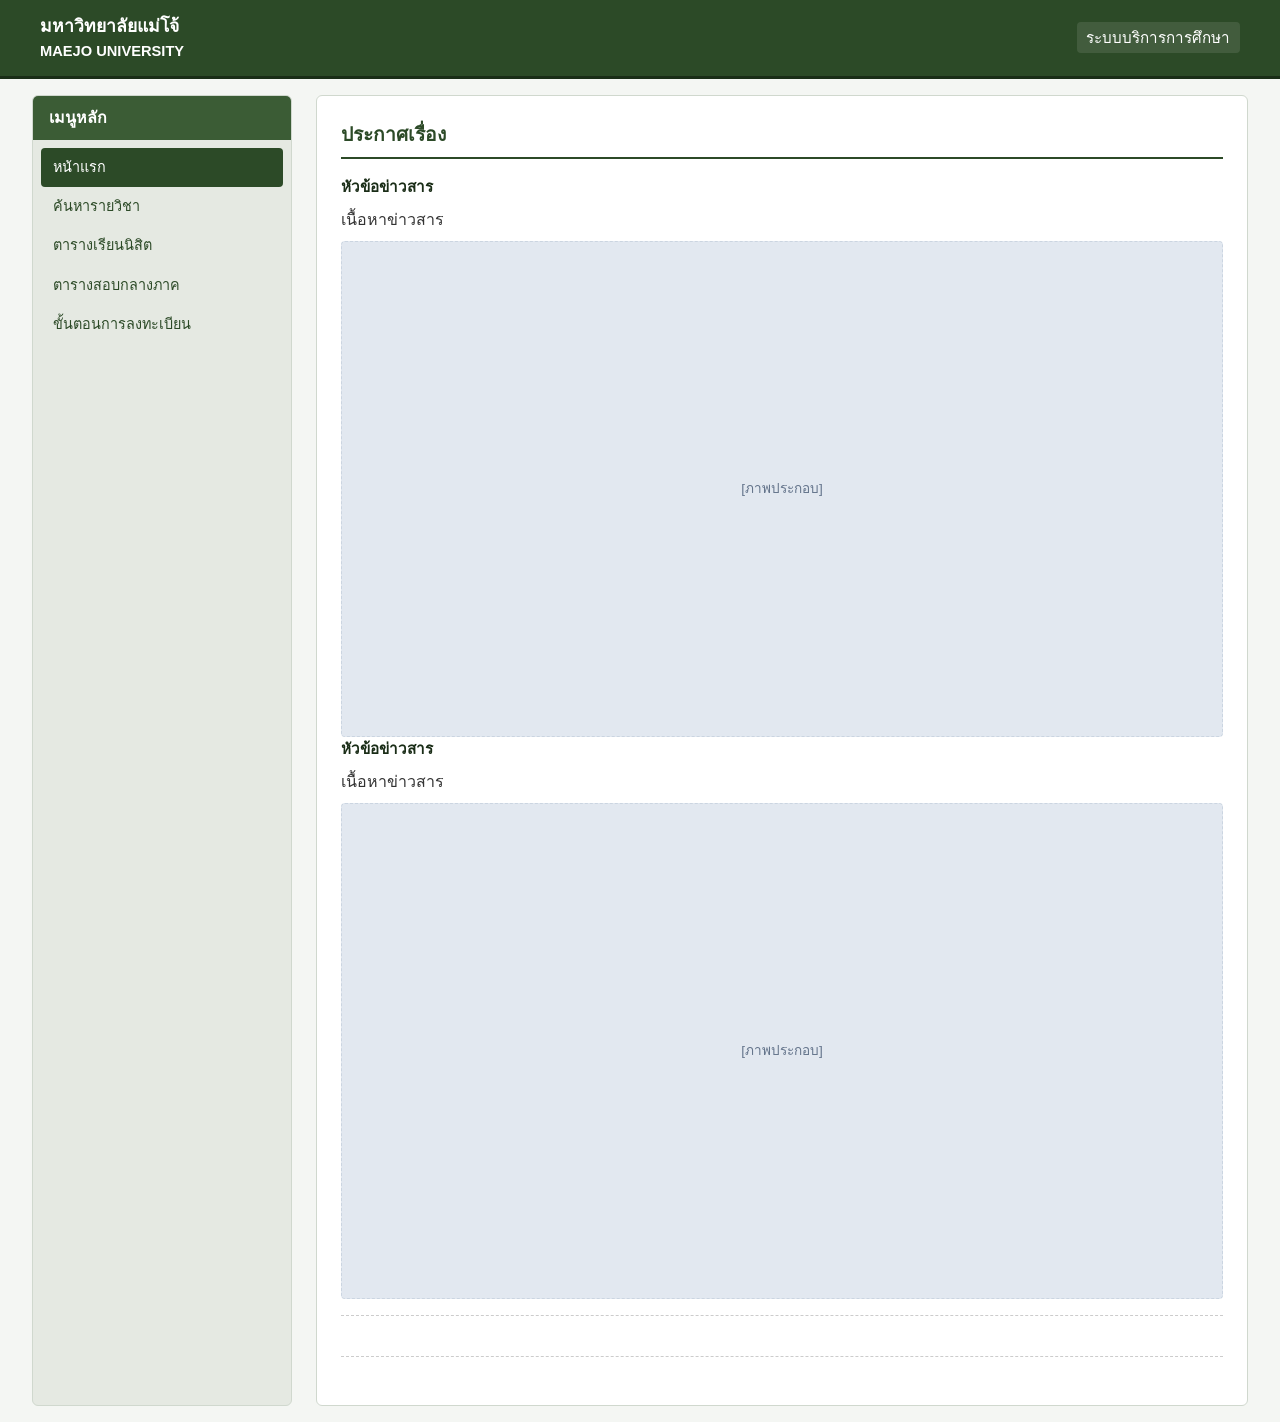
==== index.html @ 99fe188b "Add files via upload" ====
<!DOCTYPE html>
<html lang="th">
<head>
    <meta charset="UTF-8">
    <meta name="viewport" content="width=device-width, initial-scale=1.0">
    <title>ระบบบริการการศึกษา - มหาวิทยาลัยแม่โจ้</title>
    <link rel="stylesheet" href="accesorie.css">
</head>
<body>

    <!-- Header -->
    <header class="site-header">
        <div class="header-container">
            <div class="logo-area">
                <span class="uni-name">มหาวิทยาลัยแม่โจ้ <small>MAEJO UNIVERSITY</small></span>
            </div>
            <div class="system-title">
                <span>ระบบบริการการศึกษา</span>
            </div>
        </div>
    </header>
    <div class="main-wrapper container">
        
        <nav class="site-sidebar">
            <div class="menu-header">เมนูหลัก</div>
            <ul class="menu-list">
                <li><a href="index.html" class="active">หน้าแรก</a></li>
                <li><a href="Search_Page.html">ค้นหารายวิชา</a></li>
                <li><a href="#">ตารางเรียนนิสิต</a></li>
                <li><a href="#">ตารางสอบกลางภาค</a></li>
                <li><a href="Register_guide.html">ขั้นตอนการลงทะเบียน</a></li>
            </ul>
        </nav>

        <main class="site-content">
            <section class="announcement-box">
                <h2>ประกาศเรื่อง</h2>
                
                <article class="news-item">
                    <h3>หัวข้อข่าวสาร</h3>
                    <div class="news-body">
                        <p>เนื้อหาข่าวสาร</p>
                        <div class="img-container">
                            <div class="mock-image-banner">
                                [ภาพประกอบ]
                            </div>
                        </div>
                    </div>
                <article class="news-item">
                    <h3>หัวข้อข่าวสาร</h3>
                    <div class="news-body">
                        <p>เนื้อหาข่าวสาร</p>
                        <div class="img-container">
                            <div class="mock-image-banner">
                                [ภาพประกอบ]
                            </div>
                        </div>
                </article>
            </section>
        </main>
    </div>
</body>
</html>
---- accesorie.css ----
*, *::before, *::after {
  box-sizing: border-box;
  margin: 0;
  padding: 0;
}

body {
  font-family: 'Segoe UI', Tahoma, Geneva, Verdana, sans-serif;
  background-color: #f4f6f3;
  color: #333333;
  line-height: 1.6;
  overflow-x: hidden;
}

.container {
  width: 100%;
  max-width: 1440px;
  margin-inline: auto;
  padding-inline: 1rem;
}

.site-header {
  background-color: #2c4a27;
  color: #ffffff;
  border-bottom: 3px solid #1a2d17;
  padding: 0.75rem 1rem;
}

.header-container {
  display: flex;
  flex-direction: column;
  align-items: center;
  gap: 0.5rem;
  text-align: center;
}

.logo-area .uni-name {
  font-size: 1.1rem;
  font-weight: bold;
  display: flex;
  flex-direction: column;
}

.system-title {
  font-size: 0.95rem;
  background-color: rgba(255, 255, 255, 0.1);
  padding: 0.2rem 0.6rem;
  border-radius: 4px;
}

.main-wrapper {
  display: grid;
  grid-template-columns: 1fr;
  gap: 1rem;
  padding-block: 1rem;
  min-height: 70vh;
}

.site-sidebar {
  background-color: #e5e9e2;
  border: 1px solid #d0d8ce;
  border-radius: 6px;
  overflow: hidden;
}

.menu-header {
  background-color: #3b5c35;
  color: #ffffff;
  padding: 0.6rem 1rem;
  font-weight: bold;
}

.menu-list {
  list-style: none;
  padding: 0.5rem;
}

.menu-list li a {
  display: block;
  padding: 0.5rem 0.75rem;
  color: #2c4a27;
  text-decoration: none;
  border-radius: 4px;
  font-size: 0.9rem;
  transition: background 0.2s;
}

.menu-list li a:hover,
.menu-list li a.active {
  background-color: #2c4a27;
  color: #ffffff;
}

.site-content {
  background-color: #ffffff;
  border: 1px solid #d0d8ce;
  border-radius: 6px;
  padding: 1rem;
}

.announcement-box h2, 
.search-section h2 {
  font-size: 1.2rem;
  color: #2c4a27;
  border-bottom: 2px solid #2c4a27;
  padding-bottom: 0.4rem;
  margin-bottom: 1rem;
}

.news-item {
  margin-bottom: 1.5rem;
  padding-bottom: 1rem;
  border-bottom: 1px dashed #cccccc;
}

.news-item h3 {
  font-size: 0.95rem;
  color: #1a2d17;
  margin-bottom: 0.5rem;
}

.img-container, .image-container {
  width: 100%;
  margin-top: 0.5rem;
  text-align: center;
}

.mock-image-banner {
  width: 100%;
  aspect-ratio: 16 / 9;
  background-color: #e2e8f0;
  display: flex;
  align-items: center;
  justify-content: center;
  color: #64748b;
  font-size: 0.85rem;
  border-radius: 4px;
  border: 1px dashed #cbd5e1;
}

.responsive-img {
  max-width: 100%;
  height: auto;
  border-radius: 8px;
  box-shadow: 0 4px 6px rgba(0, 0, 0, 0.1);
}

.news-footer {
  font-size: 0.8rem;
  color: #666666;
  margin-top: 0.5rem;
}

.search-form-grid {
  display: flex;
  flex-direction: column;
  gap: 0.8rem;
}

.form-group label {
  display: block;
  font-size: 0.85rem;
  font-weight: 600;
  margin-bottom: 0.3rem;
}

.form-group select, 
.form-group input[type="text"] {
  width: 100%;
  padding: 0.5rem;
  border: 1px solid #ccc;
  border-radius: 4px;
  font-size: 0.9rem;
}

.inline-inputs, .search-action-row {
  display: flex;
  gap: 0.5rem;
}

.btn-search {
  background-color: #2c4a27;
  color: #ffffff;
  border: none;
  padding: 0 1.2rem;
  border-radius: 4px;
  cursor: pointer;
  font-weight: bold;
}

.search-examples {
  margin-top: 1.5rem;
  background: #f9faf8;
  padding: 0.8rem;
  border-radius: 4px;
  font-size: 0.85rem;
}

.search-examples ul {
  padding-left: 1.2rem;
  margin-top: 0.4rem;
}

.guide-intro {
  font-size: 0.9rem;
  color: #555555;
  margin-bottom: 1.5rem;
}

.step-card {
  display: flex;
  gap: 1rem;
  background: #fdfdfd;
  border: 1px solid #e2e8f0;
  border-radius: 8px;
  padding: 1.2rem;
  margin-bottom: 1.2rem;
  transition: transform 0.2s, box-shadow 0.2s;
}

.step-card:hover {
  box-shadow: 0 4px 12px rgba(0, 0, 0, 0.05);
}

.step-number {
  font-size: 1.5rem;
  font-weight: bold;
  color: #3b5c35;
  background-color: #e5e9e2;
  width: 50px;
  height: 50px;
  display: flex;
  align-items: center;
  justify-content: center;
  border-radius: 50%;
  flex-shrink: 0;
}

.step-content {
  flex-grow: 1;
}

.step-content h3 {
  font-size: 1rem;
  color: #2c4a27;
  margin-bottom: 0.4rem;
}

.step-content p {
  font-size: 0.9rem;
  color: #444444;
  margin-bottom: 0.5rem;
}

.sub-list {
  padding-left: 1.2rem;
  font-size: 0.85rem;
  color: #555555;
  margin-bottom: 0.8rem;
}

.small-banner {
  max-width: 100%;
  height: 120px;
  margin-top: 0.8rem;
  font-size: 0.8rem;
}

.tip-box {
  background-color: #f4f6f3;
  border-left: 4px solid #3b5c35;
  padding: 0.6rem 0.8rem;
  font-size: 0.85rem;
  color: #333333;
  margin-top: 0.8rem;
  border-radius: 0 4px 4px 0;
}

.warning-text {
  font-size: 0.8rem;
  color: #d9534f !important;
  font-weight: 600;
  margin-top: 0.5rem;
}

.result-meta {
  font-size: 0.85rem;
  color: #555555;
  margin-bottom: 1rem;
}

.table-responsive {
  width: 100%;
  overflow-x: auto;
  border: 1px solid #e2e8f0;
  border-radius: 6px;
  background: #ffffff;
}

.course-table {
  width: 100%;
  border-collapse: collapse;
  text-align: left;
  font-size: 0.85rem;
}

.course-table th {
  background-color: #2c4a27;
  color: #ffffff;
  padding: 0.75rem 0.5rem;
  font-weight: 600;
  white-space: nowrap;
}

.course-table td {
  padding: 0.75rem 0.5rem;
  border-bottom: 1px solid #edf2f7;
  vertical-align: top;
  color: #333333;
}

.course-table tr:hover {
  background-color: #f8fafc;
}

.course-code {
  color: #2c4a27;
  font-weight: bold;
  text-decoration: none;
}

.course-code:hover {
  text-decoration: underline;
}

.course-title {
  font-weight: 600;
  color: #1a202c;
  margin-bottom: 0.2rem;
}

.instructor, .schedule-time {
  font-size: 0.8rem;
  color: #64748b;
}

.status-badge {
  display: inline-block;
  padding: 0.15rem 0.5rem;
  border-radius: 4px;
  font-weight: bold;
  font-size: 0.75rem;
  text-align: center;
}

.status-badge.open {
  background-color: #e6f4ea;
  color: #137333;
}

.site-footer {
  background-color: #1a2d17;
  color: #a3b8a0;
  text-align: center;
  padding: 1rem;
  font-size: 0.75rem;
  margin-top: 2rem;
}

@media (min-width: 768px) {
  .header-container {
    flex-direction: row;
    justify-content: space-between;
    text-align: left;
    padding-inline: 1.5rem;
  }
  .main-wrapper {
    grid-template-columns: 220px 1fr;
    gap: 1.5rem;
  }
  .site-content {
    padding: 1.5rem;
  }
}

@media (min-width: 1200px) {
  .container {
    padding-inline: 2rem;
  }
  .main-wrapper {
    grid-template-columns: 260px 1fr;
  }
}

@media (max-width: 576px) {
  .step-card {
    flex-direction: column;
    align-items: flex-start;
  }
  .step-number {
    width: 40px;
    height: 40px;
    font-size: 1.2rem;
  }
}
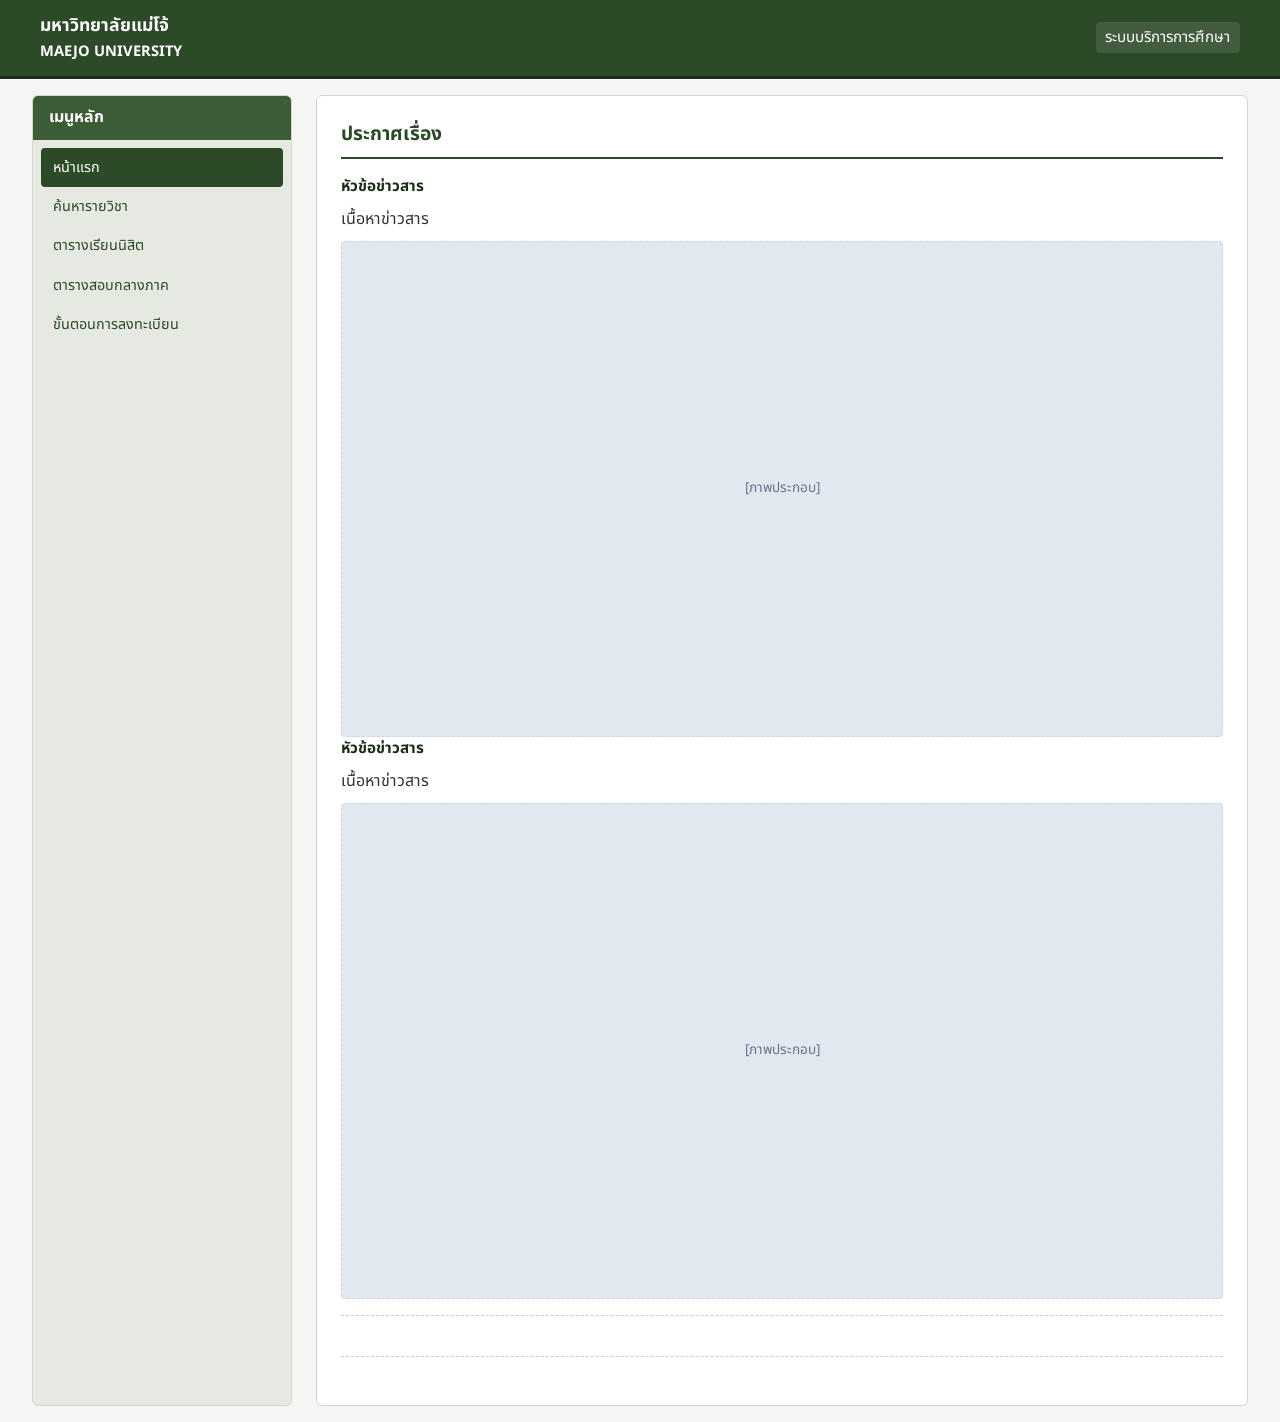
==== commit ee977d8e: "Add files via upload" ====
--- a/index.html
+++ b/index.html
@@ -5,6 +5,9 @@
     <meta name="viewport" content="width=device-width, initial-scale=1.0">
     <title>ระบบบริการการศึกษา - มหาวิทยาลัยแม่โจ้</title>
     <link rel="stylesheet" href="accesorie.css">
+    <link rel="preconnect" href="https://fonts.googleapis.com">
+<link rel="preconnect" href="https://fonts.gstatic.com" crossorigin>
+<link href="https://fonts.googleapis.com/css2?family=Noto+Sans+Thai:wght@400;500;600;700&display=swap" rel="stylesheet">
 </head>
 <body>
 
--- a/accesorie.css
+++ b/accesorie.css
@@ -5,11 +5,11 @@
 }
 
 body {
-  font-family: 'Segoe UI', Tahoma, Geneva, Verdana, sans-serif;
-  background-color: #f4f6f3;
-  color: #333333;
-  line-height: 1.6;
-  overflow-x: hidden;
+    font-family: 'Noto Sans Thai', sans-serif;
+    background-color: #f4f6f3;
+    color: #333333;
+    line-height: 1.6;
+    overflow-x: hidden;
 }
 
 .container {
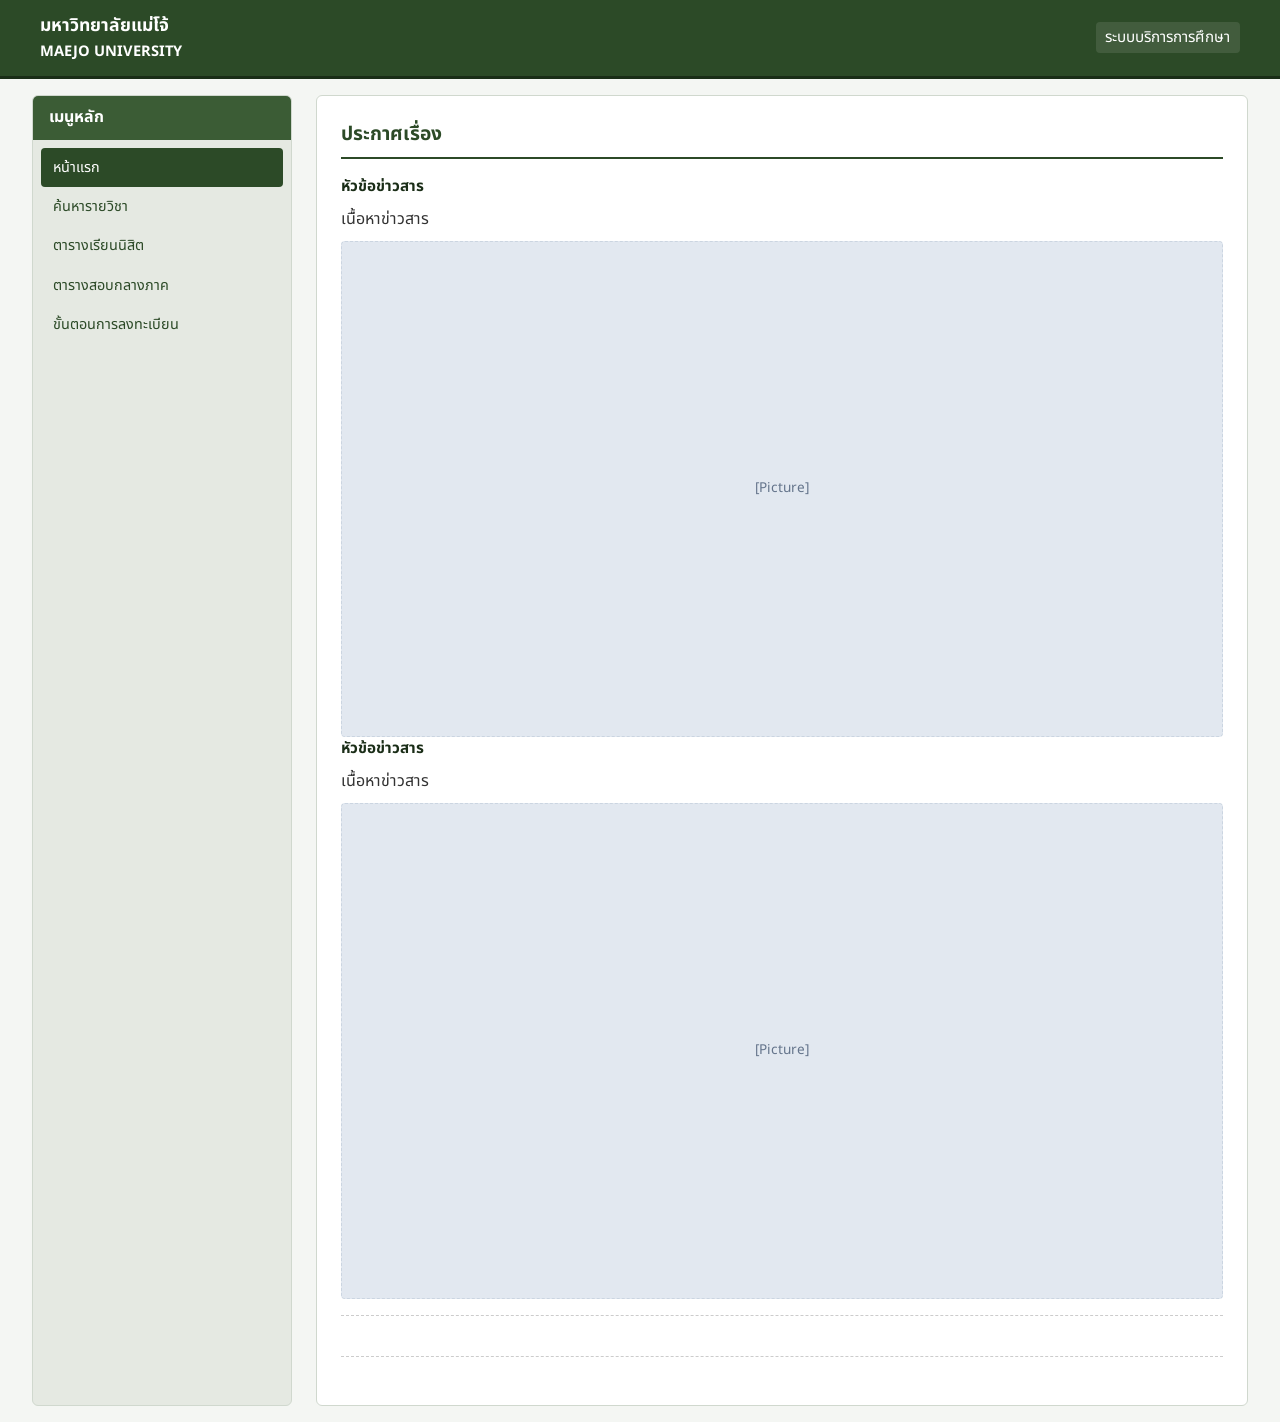
==== commit 65cd9c9d: "Add files via upload" ====
--- a/index.html
+++ b/index.html
@@ -5,9 +5,6 @@
     <meta name="viewport" content="width=device-width, initial-scale=1.0">
     <title>ระบบบริการการศึกษา - มหาวิทยาลัยแม่โจ้</title>
     <link rel="stylesheet" href="accesorie.css">
-    <link rel="preconnect" href="https://fonts.googleapis.com">
-<link rel="preconnect" href="https://fonts.gstatic.com" crossorigin>
-<link href="https://fonts.googleapis.com/css2?family=Noto+Sans+Thai:wght@400;500;600;700&display=swap" rel="stylesheet">
 </head>
 <body>
 
@@ -45,7 +42,7 @@
                         <p>เนื้อหาข่าวสาร</p>
                         <div class="img-container">
                             <div class="mock-image-banner">
-                                [ภาพประกอบ]
+                                [Picture]
                             </div>
                         </div>
                     </div>
@@ -55,7 +52,7 @@
                         <p>เนื้อหาข่าวสาร</p>
                         <div class="img-container">
                             <div class="mock-image-banner">
-                                [ภาพประกอบ]
+                                [Picture]
                             </div>
                         </div>
                 </article>
--- a/accesorie.css
+++ b/accesorie.css
@@ -1,7 +1,9 @@
-*, *::before, *::after {
-  box-sizing: border-box;
-  margin: 0;
-  padding: 0;
+@import url('https://fonts.googleapis.com/css2?family=Noto+Sans+Thai:wght@400;500;600;700&display=swap');
+
+* {
+    box-sizing: border-box;
+    margin: 0;
+    padding: 0;
 }
 
 body {
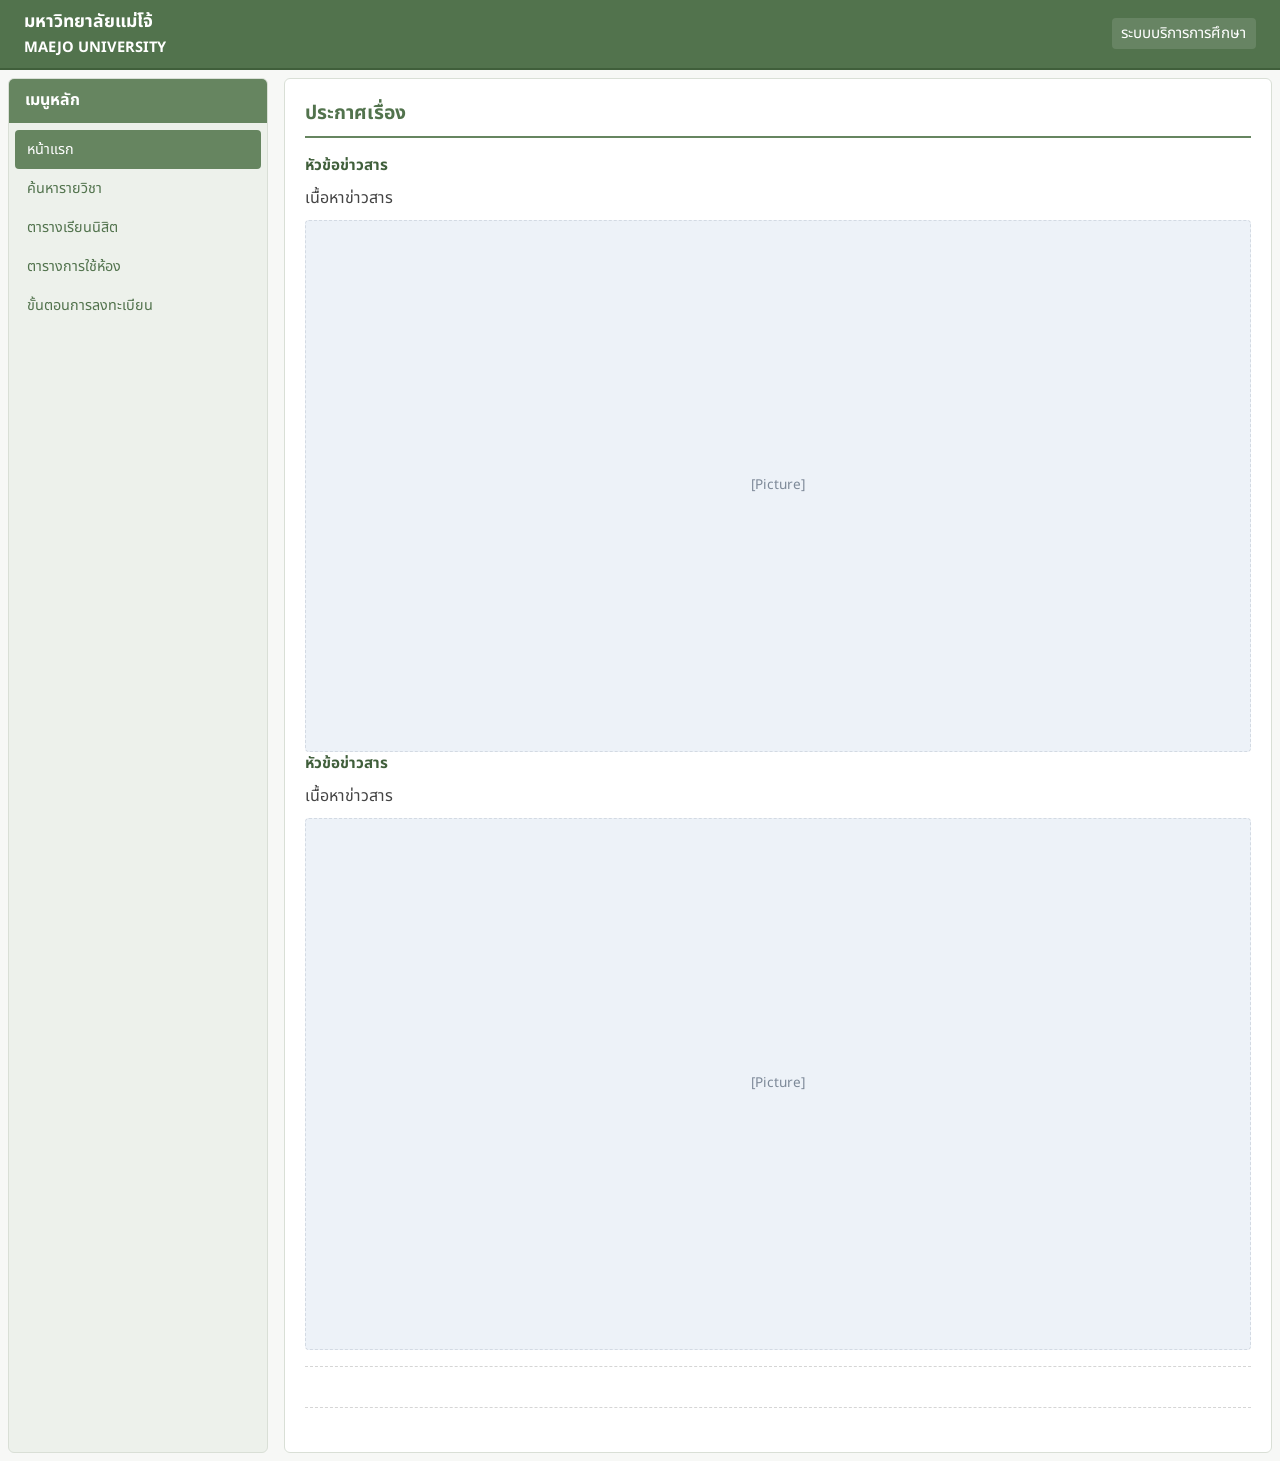
==== commit 2cd1bfe7: "Add files via upload" ====
--- a/index.html
+++ b/index.html
@@ -27,7 +27,7 @@
                 <li><a href="index.html" class="active">หน้าแรก</a></li>
                 <li><a href="Search_Page.html">ค้นหารายวิชา</a></li>
                 <li><a href="#">ตารางเรียนนิสิต</a></li>
-                <li><a href="#">ตารางสอบกลางภาค</a></li>
+                <li><a href="#">ตารางการใช้ห้อง</a></li>
                 <li><a href="Register_guide.html">ขั้นตอนการลงทะเบียน</a></li>
             </ul>
         </nav>
--- a/accesorie.css
+++ b/accesorie.css
@@ -8,400 +8,420 @@
 
 body {
     font-family: 'Noto Sans Thai', sans-serif;
-    background-color: #f4f6f3;
-    color: #333333;
+    background-color: #f7f8f6;
+    color: #444444;
     line-height: 1.6;
     overflow-x: hidden;
 }
 
 .container {
-  width: 100%;
-  max-width: 1440px;
-  margin-inline: auto;
-  padding-inline: 1rem;
-}
-
+    width: 100%;
+    max-width: none;
+    margin-inline: auto;
+    padding-inline: 0.5rem;
+}
+
+/* Header */
 .site-header {
-  background-color: #2c4a27;
-  color: #ffffff;
-  border-bottom: 3px solid #1a2d17;
-  padding: 0.75rem 1rem;
+    background-color: #52734d;
+    color: #ffffff;
+    border-bottom: 2px solid #405f3b;
+    padding: 0.5rem 0.75rem;
 }
 
 .header-container {
-  display: flex;
-  flex-direction: column;
-  align-items: center;
-  gap: 0.5rem;
-  text-align: center;
+    display: flex;
+    flex-direction: column;
+    align-items: center;
+    gap: 0.4rem;
+    text-align: center;
 }
 
 .logo-area .uni-name {
-  font-size: 1.1rem;
-  font-weight: bold;
-  display: flex;
-  flex-direction: column;
+    font-size: 1.1rem;
+    font-weight: bold;
+    display: flex;
+    flex-direction: column;
 }
 
 .system-title {
-  font-size: 0.95rem;
-  background-color: rgba(255, 255, 255, 0.1);
-  padding: 0.2rem 0.6rem;
-  border-radius: 4px;
-}
-
+    font-size: 0.95rem;
+    background-color: rgba(255, 255, 255, 0.12);
+    padding: 0.2rem 0.6rem;
+    border-radius: 4px;
+}
+
+/* Main */
 .main-wrapper {
-  display: grid;
-  grid-template-columns: 1fr;
-  gap: 1rem;
-  padding-block: 1rem;
-  min-height: 70vh;
-}
-
+    display: grid;
+    grid-template-columns: 1fr;
+    gap: 0.75rem;
+    padding-block: 0.5rem;
+    min-height: 70vh;
+}
+
+/* Sidebar */
 .site-sidebar {
-  background-color: #e5e9e2;
-  border: 1px solid #d0d8ce;
-  border-radius: 6px;
-  overflow: hidden;
+    background-color: #edf1eb;
+    border: 1px solid #d9dfd6;
+    border-radius: 6px;
+    overflow: hidden;
 }
 
 .menu-header {
-  background-color: #3b5c35;
-  color: #ffffff;
-  padding: 0.6rem 1rem;
-  font-weight: bold;
+    background-color: #668560;
+    color: #ffffff;
+    padding: 0.6rem 1rem;
+    font-weight: bold;
 }
 
 .menu-list {
-  list-style: none;
-  padding: 0.5rem;
+    list-style: none;
+    padding: 0.4rem;
 }
 
 .menu-list li a {
-  display: block;
-  padding: 0.5rem 0.75rem;
-  color: #2c4a27;
-  text-decoration: none;
-  border-radius: 4px;
-  font-size: 0.9rem;
-  transition: background 0.2s;
+    display: block;
+    padding: 0.5rem 0.75rem;
+    color: #52734d;
+    text-decoration: none;
+    border-radius: 4px;
+    font-size: 0.9rem;
+    transition: background 0.2s;
 }
 
 .menu-list li a:hover,
 .menu-list li a.active {
-  background-color: #2c4a27;
-  color: #ffffff;
-}
-
+    background-color: #668560;
+    color: #ffffff;
+}
+
+/* Content */
 .site-content {
-  background-color: #ffffff;
-  border: 1px solid #d0d8ce;
-  border-radius: 6px;
-  padding: 1rem;
-}
-
-.announcement-box h2, 
+    background-color: #ffffff;
+    border: 1px solid #d9dfd6;
+    border-radius: 6px;
+    padding: 1rem;
+}
+
+.announcement-box h2,
 .search-section h2 {
-  font-size: 1.2rem;
-  color: #2c4a27;
-  border-bottom: 2px solid #2c4a27;
-  padding-bottom: 0.4rem;
-  margin-bottom: 1rem;
-}
-
+    font-size: 1.2rem;
+    color: #52734d;
+    border-bottom: 2px solid #668560;
+    padding-bottom: 0.4rem;
+    margin-bottom: 1rem;
+}
+
+/* News */
 .news-item {
-  margin-bottom: 1.5rem;
-  padding-bottom: 1rem;
-  border-bottom: 1px dashed #cccccc;
+    margin-bottom: 1.5rem;
+    padding-bottom: 1rem;
+    border-bottom: 1px dashed #d5d5d5;
 }
 
 .news-item h3 {
-  font-size: 0.95rem;
-  color: #1a2d17;
-  margin-bottom: 0.5rem;
-}
-
-.img-container, .image-container {
-  width: 100%;
-  margin-top: 0.5rem;
-  text-align: center;
+    font-size: 0.95rem;
+    color: #405f3b;
+    margin-bottom: 0.5rem;
+}
+
+.img-container,
+.image-container {
+    width: 100%;
+    margin-top: 0.5rem;
+    text-align: center;
 }
 
 .mock-image-banner {
-  width: 100%;
-  aspect-ratio: 16 / 9;
-  background-color: #e2e8f0;
-  display: flex;
-  align-items: center;
-  justify-content: center;
-  color: #64748b;
-  font-size: 0.85rem;
-  border-radius: 4px;
-  border: 1px dashed #cbd5e1;
+    width: 100%;
+    aspect-ratio: 16 / 9;
+    background-color: #edf2f8;
+    display: flex;
+    align-items: center;
+    justify-content: center;
+    color: #7d8998;
+    font-size: 0.85rem;
+    border-radius: 4px;
+    border: 1px dashed #d3dae3;
 }
 
 .responsive-img {
-  max-width: 100%;
-  height: auto;
-  border-radius: 8px;
-  box-shadow: 0 4px 6px rgba(0, 0, 0, 0.1);
+    max-width: 100%;
+    height: auto;
+    border-radius: 8px;
+    box-shadow: 0 4px 6px rgba(0, 0, 0, 0.08);
 }
 
 .news-footer {
-  font-size: 0.8rem;
-  color: #666666;
-  margin-top: 0.5rem;
-}
-
+    font-size: 0.8rem;
+    color: #777777;
+    margin-top: 0.5rem;
+}
+
+/* Search */
 .search-form-grid {
-  display: flex;
-  flex-direction: column;
-  gap: 0.8rem;
+    display: flex;
+    flex-direction: column;
+    gap: 0.8rem;
 }
 
 .form-group label {
-  display: block;
-  font-size: 0.85rem;
-  font-weight: 600;
-  margin-bottom: 0.3rem;
-}
-
-.form-group select, 
+    display: block;
+    font-size: 0.85rem;
+    font-weight: 600;
+    margin-bottom: 0.3rem;
+}
+
+.form-group select,
 .form-group input[type="text"] {
-  width: 100%;
-  padding: 0.5rem;
-  border: 1px solid #ccc;
-  border-radius: 4px;
-  font-size: 0.9rem;
-}
-
-.inline-inputs, .search-action-row {
-  display: flex;
-  gap: 0.5rem;
+    width: 100%;
+    padding: 0.5rem;
+    border: 1px solid #d2d2d2;
+    border-radius: 4px;
+    font-size: 0.9rem;
+}
+
+.inline-inputs,
+.search-action-row {
+    display: flex;
+    gap: 0.5rem;
 }
 
 .btn-search {
-  background-color: #2c4a27;
-  color: #ffffff;
-  border: none;
-  padding: 0 1.2rem;
-  border-radius: 4px;
-  cursor: pointer;
-  font-weight: bold;
+    background-color: #668560;
+    color: #ffffff;
+    border: none;
+    padding: 0 1.2rem;
+    border-radius: 4px;
+    cursor: pointer;
+    font-weight: bold;
 }
 
 .search-examples {
-  margin-top: 1.5rem;
-  background: #f9faf8;
-  padding: 0.8rem;
-  border-radius: 4px;
-  font-size: 0.85rem;
+    margin-top: 1.5rem;
+    background: #fafbf9;
+    padding: 0.8rem;
+    border-radius: 4px;
+    font-size: 0.85rem;
 }
 
 .search-examples ul {
-  padding-left: 1.2rem;
-  margin-top: 0.4rem;
-}
-
+    padding-left: 1.2rem;
+    margin-top: 0.4rem;
+}
+
+/* Guide */
 .guide-intro {
-  font-size: 0.9rem;
-  color: #555555;
-  margin-bottom: 1.5rem;
+    font-size: 0.9rem;
+    color: #666666;
+    margin-bottom: 1.5rem;
 }
 
 .step-card {
-  display: flex;
-  gap: 1rem;
-  background: #fdfdfd;
-  border: 1px solid #e2e8f0;
-  border-radius: 8px;
-  padding: 1.2rem;
-  margin-bottom: 1.2rem;
-  transition: transform 0.2s, box-shadow 0.2s;
+    display: flex;
+    gap: 1rem;
+    background: #fdfdfd;
+    border: 1px solid #e0e5e0;
+    border-radius: 8px;
+    padding: 1.2rem;
+    margin-bottom: 1.2rem;
+    transition: transform 0.2s, box-shadow 0.2s;
 }
 
 .step-card:hover {
-  box-shadow: 0 4px 12px rgba(0, 0, 0, 0.05);
+    box-shadow: 0 4px 12px rgba(0, 0, 0, 0.04);
 }
 
 .step-number {
-  font-size: 1.5rem;
-  font-weight: bold;
-  color: #3b5c35;
-  background-color: #e5e9e2;
-  width: 50px;
-  height: 50px;
-  display: flex;
-  align-items: center;
-  justify-content: center;
-  border-radius: 50%;
-  flex-shrink: 0;
+    font-size: 1.5rem;
+    font-weight: bold;
+    color: #668560;
+    background-color: #edf1eb;
+    width: 50px;
+    height: 50px;
+    display: flex;
+    align-items: center;
+    justify-content: center;
+    border-radius: 50%;
+    flex-shrink: 0;
 }
 
 .step-content {
-  flex-grow: 1;
+    flex-grow: 1;
 }
 
 .step-content h3 {
-  font-size: 1rem;
-  color: #2c4a27;
-  margin-bottom: 0.4rem;
+    font-size: 1rem;
+    color: #52734d;
+    margin-bottom: 0.4rem;
 }
 
 .step-content p {
-  font-size: 0.9rem;
-  color: #444444;
-  margin-bottom: 0.5rem;
+    font-size: 0.9rem;
+    color: #555555;
+    margin-bottom: 0.5rem;
 }
 
 .sub-list {
-  padding-left: 1.2rem;
-  font-size: 0.85rem;
-  color: #555555;
-  margin-bottom: 0.8rem;
+    padding-left: 1.2rem;
+    font-size: 0.85rem;
+    color: #666666;
+    margin-bottom: 0.8rem;
 }
 
 .small-banner {
-  max-width: 100%;
-  height: 120px;
-  margin-top: 0.8rem;
-  font-size: 0.8rem;
+    max-width: 100%;
+    height: 120px;
+    margin-top: 0.8rem;
+    font-size: 0.8rem;
 }
 
 .tip-box {
-  background-color: #f4f6f3;
-  border-left: 4px solid #3b5c35;
-  padding: 0.6rem 0.8rem;
-  font-size: 0.85rem;
-  color: #333333;
-  margin-top: 0.8rem;
-  border-radius: 0 4px 4px 0;
+    background-color: #f7f8f6;
+    border-left: 4px solid #668560;
+    padding: 0.6rem 0.8rem;
+    font-size: 0.85rem;
+    color: #444444;
+    margin-top: 0.8rem;
+    border-radius: 0 4px 4px 0;
 }
 
 .warning-text {
-  font-size: 0.8rem;
-  color: #d9534f !important;
-  font-weight: 600;
-  margin-top: 0.5rem;
-}
-
+    font-size: 0.8rem;
+    color: #d9534f !important;
+    font-weight: 600;
+    margin-top: 0.5rem;
+}
+
+/* Result */
 .result-meta {
-  font-size: 0.85rem;
-  color: #555555;
-  margin-bottom: 1rem;
+    font-size: 0.85rem;
+    color: #666666;
+    margin-bottom: 1rem;
 }
 
 .table-responsive {
-  width: 100%;
-  overflow-x: auto;
-  border: 1px solid #e2e8f0;
-  border-radius: 6px;
-  background: #ffffff;
+    width: 100%;
+    overflow-x: auto;
+    border: 1px solid #e0e5e0;
+    border-radius: 6px;
+    background: #ffffff;
 }
 
 .course-table {
-  width: 100%;
-  border-collapse: collapse;
-  text-align: left;
-  font-size: 0.85rem;
+    width: 100%;
+    border-collapse: collapse;
+    text-align: left;
+    font-size: 0.85rem;
 }
 
 .course-table th {
-  background-color: #2c4a27;
-  color: #ffffff;
-  padding: 0.75rem 0.5rem;
-  font-weight: 600;
-  white-space: nowrap;
+    background-color: #668560;
+    color: #ffffff;
+    padding: 0.75rem 0.5rem;
+    font-weight: 600;
+    white-space: nowrap;
 }
 
 .course-table td {
-  padding: 0.75rem 0.5rem;
-  border-bottom: 1px solid #edf2f7;
-  vertical-align: top;
-  color: #333333;
+    padding: 0.75rem 0.5rem;
+    border-bottom: 1px solid #edf0ed;
+    vertical-align: top;
+    color: #444444;
 }
 
 .course-table tr:hover {
-  background-color: #f8fafc;
+    background-color: #fafbf9;
 }
 
 .course-code {
-  color: #2c4a27;
-  font-weight: bold;
-  text-decoration: none;
+    color: #52734d;
+    font-weight: bold;
+    text-decoration: none;
 }
 
 .course-code:hover {
-  text-decoration: underline;
+    text-decoration: underline;
 }
 
 .course-title {
-  font-weight: 600;
-  color: #1a202c;
-  margin-bottom: 0.2rem;
-}
-
-.instructor, .schedule-time {
-  font-size: 0.8rem;
-  color: #64748b;
+    font-weight: 600;
+    color: #333333;
+    margin-bottom: 0.2rem;
+}
+
+.instructor,
+.schedule-time {
+    font-size: 0.8rem;
+    color: #7a8590;
 }
 
 .status-badge {
-  display: inline-block;
-  padding: 0.15rem 0.5rem;
-  border-radius: 4px;
-  font-weight: bold;
-  font-size: 0.75rem;
-  text-align: center;
+    display: inline-block;
+    padding: 0.15rem 0.5rem;
+    border-radius: 4px;
+    font-weight: bold;
+    font-size: 0.75rem;
+    text-align: center;
 }
 
 .status-badge.open {
-  background-color: #e6f4ea;
-  color: #137333;
-}
-
+    background-color: #eaf4ec;
+    color: #3f7a4a;
+}
+
+/* Footer */
 .site-footer {
-  background-color: #1a2d17;
-  color: #a3b8a0;
-  text-align: center;
-  padding: 1rem;
-  font-size: 0.75rem;
-  margin-top: 2rem;
-}
-
+    background-color: #405f3b;
+    color: #c0cfbd;
+    text-align: center;
+    padding: 1rem;
+    font-size: 0.75rem;
+    margin-top: 1rem;
+}
+
+/* Tablet / Desktop */
 @media (min-width: 768px) {
-  .header-container {
-    flex-direction: row;
-    justify-content: space-between;
-    text-align: left;
-    padding-inline: 1.5rem;
-  }
-  .main-wrapper {
-    grid-template-columns: 220px 1fr;
-    gap: 1.5rem;
-  }
-  .site-content {
-    padding: 1.5rem;
-  }
-}
-
+    .header-container {
+        flex-direction: row;
+        justify-content: space-between;
+        text-align: left;
+        padding-inline: 0.75rem;
+    }
+
+    .main-wrapper {
+        grid-template-columns: 220px 1fr;
+        gap: 1rem;
+    }
+
+    .site-content {
+        padding: 1.25rem;
+    }
+}
+
+/* Large Desktop */
 @media (min-width: 1200px) {
-  .container {
-    padding-inline: 2rem;
-  }
-  .main-wrapper {
-    grid-template-columns: 260px 1fr;
-  }
-}
-
+    .container {
+        padding-inline: 0.5rem;
+    }
+
+    .main-wrapper {
+        grid-template-columns: 260px 1fr;
+        gap: 1rem;
+    }
+}
+
+/* Mobile */
 @media (max-width: 576px) {
-  .step-card {
-    flex-direction: column;
-    align-items: flex-start;
-  }
-  .step-number {
-    width: 40px;
-    height: 40px;
-    font-size: 1.2rem;
-  }
+    .step-card {
+        flex-direction: column;
+        align-items: flex-start;
+    }
+
+    .step-number {
+        width: 40px;
+        height: 40px;
+        font-size: 1.2rem;
+    }
 }
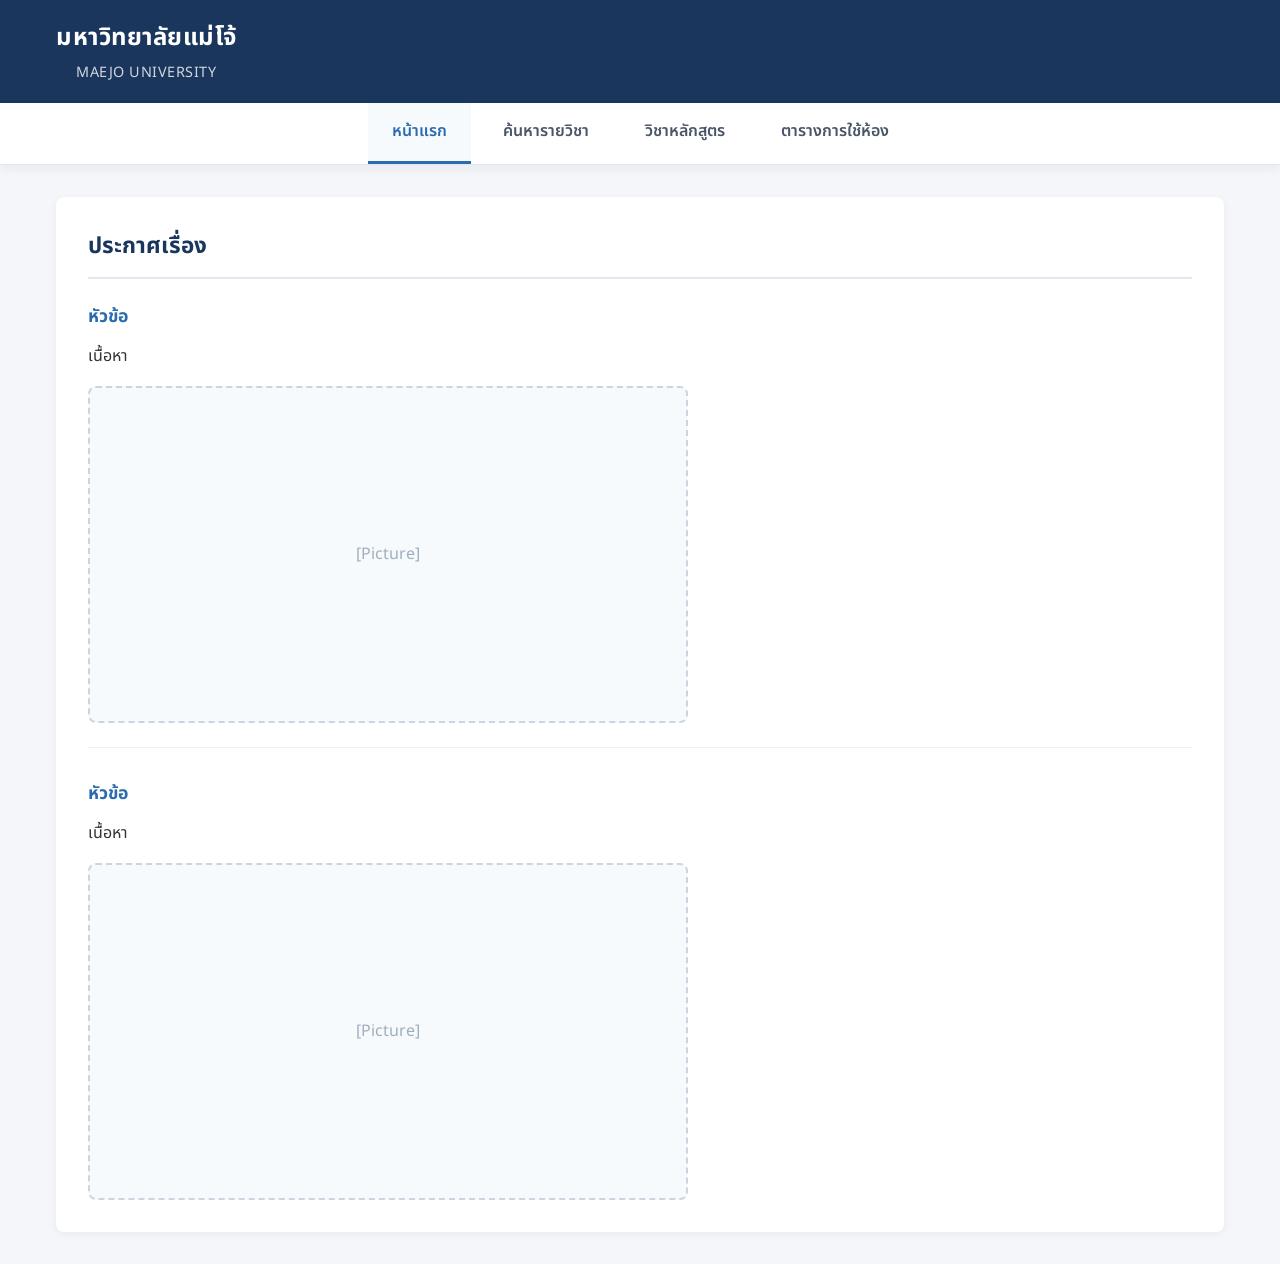
==== commit f4d67fd9: "Add files via upload" ====
--- a/index.html
+++ b/index.html
@@ -4,7 +4,8 @@
     <meta charset="UTF-8">
     <meta name="viewport" content="width=device-width, initial-scale=1.0">
     <title>ระบบบริการการศึกษา - มหาวิทยาลัยแม่โจ้</title>
-    <link rel="stylesheet" href="accesorie.css">
+    <link rel="stylesheet" href="css.css">
+    <link href="https://fonts.googleapis.com/css2?family=Noto+Sans+Thai:wght@400;500;600;700&display=swap" rel="stylesheet">
 </head>
 <body>
 
@@ -14,50 +15,54 @@
             <div class="logo-area">
                 <span class="uni-name">มหาวิทยาลัยแม่โจ้ <small>MAEJO UNIVERSITY</small></span>
             </div>
-            <div class="system-title">
-                <span>ระบบบริการการศึกษา</span>
-            </div>
         </div>
     </header>
-    <div class="main-wrapper container">
-        
-        <nav class="site-sidebar">
-            <div class="menu-header">เมนูหลัก</div>
+
+    <!-- Top Navigation -->
+    <nav class="top-nav">
+        <div class="nav-container container">
             <ul class="menu-list">
                 <li><a href="index.html" class="active">หน้าแรก</a></li>
-                <li><a href="Search_Page.html">ค้นหารายวิชา</a></li>
-                <li><a href="#">ตารางเรียนนิสิต</a></li>
+                <li><a href="Page1.html">ค้นหารายวิชา</a></li>
+                <li><a href="Page2.html">วิชาหลักสูตร</a></li>
                 <li><a href="#">ตารางการใช้ห้อง</a></li>
-                <li><a href="Register_guide.html">ขั้นตอนการลงทะเบียน</a></li>
             </ul>
-        </nav>
+        </div>
+    </nav>
 
+    <!-- Main Content -->
+    <div class="main-wrapper container">
         <main class="site-content">
             <section class="announcement-box">
                 <h2>ประกาศเรื่อง</h2>
                 
                 <article class="news-item">
-                    <h3>หัวข้อข่าวสาร</h3>
+                    <h3>หัวข้อ</h3>
                     <div class="news-body">
-                        <p>เนื้อหาข่าวสาร</p>
+                        <p>เนื้อหา</p>
                         <div class="img-container">
                             <div class="mock-image-banner">
                                 [Picture]
                             </div>
                         </div>
                     </div>
+                </article>
+
                 <article class="news-item">
-                    <h3>หัวข้อข่าวสาร</h3>
+                    <h3>หัวข้อ</h3>
                     <div class="news-body">
-                        <p>เนื้อหาข่าวสาร</p>
+                        <p>เนื้อหา</p>
                         <div class="img-container">
                             <div class="mock-image-banner">
                                 [Picture]
                             </div>
                         </div>
+                    </div>
                 </article>
+
             </section>
         </main>
     </div>
+
 </body>
 </html>
--- a/css.css
+++ b/css.css
@@ -0,0 +1,315 @@
+@import url('https://fonts.googleapis.com/css2?family=Noto+Sans+Thai:wght@300;400;500;600;700&display=swap');
+
+* {
+    box-sizing: border-box;
+    margin: 0;
+    padding: 0;
+}
+
+body {
+    font-family: 'Noto Sans Thai', sans-serif;
+    background-color: #f4f6f9; /* สีพื้นหลังสว่างแบบเว็บราชการ/มหาลัย */
+    color: #333333;
+    line-height: 1.6;
+    overflow-x: hidden;
+}
+
+.container {
+    width: 100%;
+    max-width: 1200px; /* จำกัดความกว้างให้พอดีสายตา */
+    margin-inline: auto;
+    padding-inline: 1rem;
+}
+
+/* Header */
+.site-header {
+    background-color: #1a365d; /* โทนสีกรมท่า/น้ำเงินเข้ม */
+    color: #ffffff;
+    padding: 1.2rem 1rem;
+}
+
+.header-container {
+    display: flex;
+    flex-direction: column;
+    align-items: center;
+    text-align: center;
+}
+
+.logo-area .uni-name {
+    font-size: 1.5rem;
+    font-weight: 700;
+    display: flex;
+    flex-direction: column;
+    letter-spacing: 0.5px;
+}
+
+.logo-area small {
+    font-size: 0.9rem;
+    font-weight: 400;
+    opacity: 0.8;
+    margin-top: 0.2rem;
+}
+
+/* Top Navigation (เปลี่ยนจาก Sidebar เป็นเมนูด้านบน) */
+.top-nav {
+    background-color: #ffffff;
+    box-shadow: 0 4px 10px rgba(0,0,0,0.05);
+    position: sticky;
+    top: 0;
+    z-index: 100;
+    border-bottom: 1px solid #e2e8f0;
+}
+
+.nav-container {
+    display: flex;
+    justify-content: center;
+}
+
+.menu-list {
+    list-style: none;
+    display: flex;
+    gap: 0.5rem;
+    overflow-x: auto; /* เลื่อนซ้ายขวาได้ในมือถือ */
+    white-space: nowrap;
+}
+
+.menu-list li a {
+    display: block;
+    padding: 1rem 1.5rem;
+    color: #4a5568;
+    text-decoration: none;
+    font-size: 1rem;
+    font-weight: 600;
+    transition: all 0.2s ease;
+    border-bottom: 3px solid transparent;
+}
+
+.menu-list li a:hover,
+.menu-list li a.active {
+    color: #2b6cb0;
+    border-bottom-color: #2b6cb0;
+    background-color: #f7fafc;
+}
+
+/* Main */
+.main-wrapper {
+    padding-block: 2rem;
+    min-height: 70vh;
+}
+
+/* Content */
+.site-content {
+    background-color: #ffffff;
+    border-radius: 8px;
+    box-shadow: 0 2px 8px rgba(0, 0, 0, 0.05);
+    padding: 2rem;
+}
+
+.announcement-box h2,
+.search-section h2,
+.result-section h2 {
+    font-size: 1.4rem;
+    color: #1a365d;
+    border-bottom: 2px solid #e2e8f0;
+    padding-bottom: 0.8rem;
+    margin-bottom: 1.5rem;
+    font-weight: 700;
+}
+
+/* News */
+.news-item {
+    margin-bottom: 2rem;
+    padding-bottom: 1.5rem;
+    border-bottom: 1px solid #edf2f7;
+}
+
+.news-item:last-child {
+    border-bottom: none;
+    margin-bottom: 0;
+    padding-bottom: 0;
+}
+
+.news-item h3 {
+    font-size: 1.1rem;
+    color: #2b6cb0;
+    margin-bottom: 0.8rem;
+}
+
+.mock-image-banner {
+    width: 100%;
+    max-width: 600px;
+    aspect-ratio: 16 / 9;
+    background-color: #f7fafc;
+    display: flex;
+    align-items: center;
+    justify-content: center;
+    color: #a0aec0;
+    font-size: 1rem;
+    border-radius: 8px;
+    border: 2px dashed #cbd5e0;
+    margin-top: 1rem;
+}
+
+/* Search Form */
+.search-form-grid {
+    display: grid;
+    grid-template-columns: 1fr;
+    gap: 1.2rem;
+    background: #f8fafc;
+    padding: 1.5rem;
+    border-radius: 8px;
+    border: 1px solid #e2e8f0;
+    margin-bottom: 1.5rem;
+}
+
+.form-group label {
+    display: block;
+    font-size: 0.95rem;
+    font-weight: 600;
+    margin-bottom: 0.5rem;
+    color: #4a5568;
+}
+
+.form-group select,
+.form-group input[type="text"] {
+    width: 100%;
+    padding: 0.6rem 0.8rem;
+    border: 1px solid #cbd5e0;
+    border-radius: 6px;
+    font-size: 0.95rem;
+    transition: border-color 0.2s, box-shadow 0.2s;
+    font-family: inherit;
+}
+
+.form-group select:focus,
+.form-group input[type="text"]:focus {
+    outline: none;
+    border-color: #3182ce;
+    box-shadow: 0 0 0 3px rgba(49, 130, 206, 0.15);
+}
+
+.inline-inputs {
+    display: flex;
+    gap: 1rem;
+}
+
+.inline-inputs select {
+    flex: 1;
+}
+
+.search-action-row {
+    display: flex;
+    gap: 1rem;
+}
+
+.search-action-row input {
+    flex: 1;
+}
+
+.btn-search {
+    background-color: #2b6cb0;
+    color: #ffffff;
+    border: none;
+    padding: 0.6rem 2rem;
+    border-radius: 6px;
+    cursor: pointer;
+    font-weight: 600;
+    font-size: 1rem;
+    transition: background-color 0.2s;
+}
+
+.btn-search:hover {
+    background-color: #1a365d;
+}
+
+/* Result Table */
+.result-meta {
+    font-size: 0.95rem;
+    color: #718096;
+    margin-bottom: 1.2rem;
+    background: #f7fafc;
+    padding: 0.8rem;
+    border-radius: 6px;
+    border-left: 4px solid #3182ce;
+}
+
+.table-responsive {
+    width: 100%;
+    overflow-x: auto;
+    border: 1px solid #e2e8f0;
+    border-radius: 8px;
+}
+
+.course-table {
+    width: 100%;
+    border-collapse: collapse;
+    text-align: left;
+    font-size: 0.95rem;
+}
+
+.course-table th {
+    background-color: #2b6cb0;
+    color: #ffffff;
+    padding: 1rem;
+    font-weight: 500;
+    white-space: nowrap;
+}
+
+.course-table td {
+    padding: 1rem;
+    border-bottom: 1px solid #e2e8f0;
+    vertical-align: top;
+    color: #2d3748;
+}
+
+.course-table tr:hover {
+    background-color: #f8fafc;
+}
+
+.course-code {
+    color: #2b6cb0;
+    font-weight: 700;
+    text-decoration: none;
+}
+
+.course-code:hover {
+    text-decoration: underline;
+}
+
+.course-title {
+    font-weight: 600;
+    color: #1a365d;
+    margin-bottom: 0.3rem;
+}
+
+.instructor,
+.schedule-time {
+    font-size: 0.85rem;
+    color: #718096;
+}
+
+.status-badge.open {
+    background-color: #c6f6d5;
+    color: #22543d;
+    padding: 0.3rem 0.8rem;
+    border-radius: 20px;
+    font-weight: 600;
+    font-size: 0.8rem;
+}
+
+/* Responsive */
+@media (min-width: 768px) {
+    .header-container {
+        flex-direction: row;
+        justify-content: flex-start;
+        max-width: 1200px;
+        margin: 0 auto;
+        padding-inline: 1rem;
+    }
+    .search-form-grid {
+        grid-template-columns: 1fr 1fr;
+    }
+    .full-width {
+        grid-column: 1 / -1;
+    }
+}
